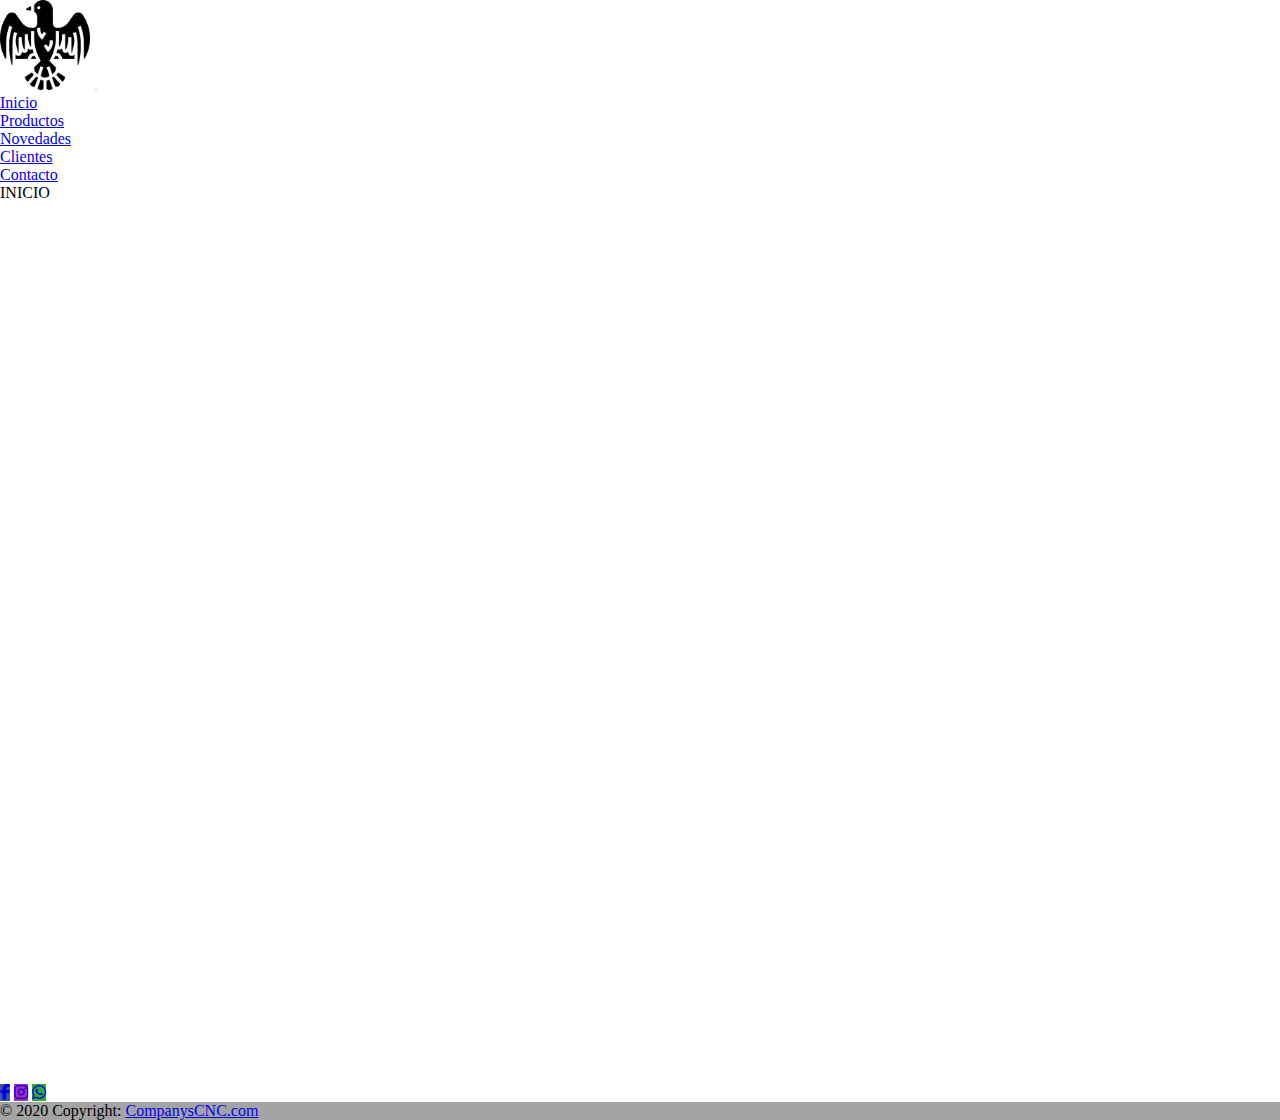
==== index.html @ 7117c38e "Primera version" ====
<!DOCTYPE html>
<html lang="es">
<head>
    <meta charset="UTF-8">
    <meta name="viewport" content="width=device-width, initial-scale=1.0">
    <!-- BS INICIA -->
    <link href="https://cdn.jsdelivr.net/npm/bootstrap@5.1.3/dist/css/bootstrap.min.css" rel="stylesheet" integrity="sha384-1BmE4kWBq78iYhFldvKuhfTAU6auU8tT94WrHftjDbrCEXSU1oBoqyl2QvZ6jIW3" crossorigin="anonymous">
    <!-- BS FIN -->
    <link rel="stylesheet" href="estilos.css">
    <link rel="stylesheet" href="https://cdnjs.cloudflare.com/ajax/libs/font-awesome/6.4.0/css/all.min.css">
    <title>Inicio</title>
</head>
<body>
    <header>
        <nav class="navbar navbar-expand-sm bg-dark navbar-dark">
            <div class="container-fluid">
                <a class="navbar-brand" href="#"><img src="Multimedia/aguila.png" alt="Logo"></a>
                <button class="navbar-toggler" type="button" data-bs-toggle="collapse" data-bs-target="#collapsibleNavbar">
                <span class="navbar-toggler-icon"></span>
                </button>
                <div class="collapse navbar-collapse" id="collapsibleNavbar">
                <ul class="navbar-nav">
                    <li class="nav-item">
                        <a class="nav-link" href="index.html">Inicio</a>
                    </li>
                    <li class="nav-item">
                        <a class="nav-link" href="productos.html">Productos</a>
                    </li>
                    <li class="nav-item">
                        <a class="nav-link" href="novedades.html">Novedades</a>
                    </li>
                    <li class="nav-item">
                        <a class="nav-link" href="clientes.html">Clientes</a>
                    </li>
                    <li class="nav-item">
                        <a class="nav-link" href="contactos.html">Contacto</a>
                    </li>
                </ul>
                </div>
            </div>
            </nav>
    </header>
    <main>
        <section>
            <P>INICIO</P>
        </section>


    </main>

    <!-- ---------FOOTER --------------->
    <footer class="bg-light text-center text-white">
        <!-- Grid container -->
        <div class="container p-4 pb-0">
            <!-- Section: Social media -->
            <section class="mb-4">
            <!-- Facebook -->
            <a
                class="btn text-white btn-floating m-1"
                style="background-color: #3b5998;"
                href="#!"
                role="button"
                ><i class="fab fa-facebook-f"></i
            ></a>

            
      
            <!-- Instagram -->
            <a
                class="btn text-white btn-floating m-1"
                style="background-color: #ac2bac;"
                href="#!"
                role="button"
                ><i class="fab fa-instagram"></i
            ></a>
            <a
            class="btn text-white btn-floating m-1"
            style="background-color: #2bac2b;"
            href="#!"
            role="button"
            ><i class="fab fa-whatsapp"></i
        ></a>

          </section>
          <!-- Section: Social media -->
        </div>
        <!-- Grid container -->
      
        <!-- Copyright -->
        <div class="text-center p-3" style="background-color: rgba(0, 0, 0, 0.356);">
            © 2020 Copyright:
            <a class="text-white" href="index.html">CompanysCNC.com</a>
        </div>
        <!-- Copyright -->
        </footer>








    <script src="https://cdn.jsdelivr.net/npm/bootstrap@5.1.3/dist/js/bootstrap.bundle.min.js" integrity="sha384-ka7Sk0Gln4gmtz2MlQnikT1wXgYsOg+OMhuP+IlRH9sENBO0LRn5q+8nbTov4+1p" crossorigin="anonymous"></script>
</body>
</html>
---- estilos.css ----
*{
    padding: 0;
    margin: 0;
}



/* ------HEADER------- */

.navbar-brand img{
    height: 90px;
}

/* -------------MAIN---------- */
main{
    height: 900px;
    width: 100%;
}

/* --------FOOTER-------- */



.caja{
    height: 400px;
    width: 400px;
    background-image: linear-gradient(to right bottom, #000000, #291e24, #4a3748, #665473, #7b75a3, #7c8cc2, #76a5de, #69bff8, #52cffe, #41dfff, #46eefa, #5ffbf1);
    /* transform: translate(300px, 100px); */
    /* transform: rotate(30deg); */
    transition: 0,7s;
}

.caja:hover{
    transform: rotatex(360deg);
    transition: 4s;
}
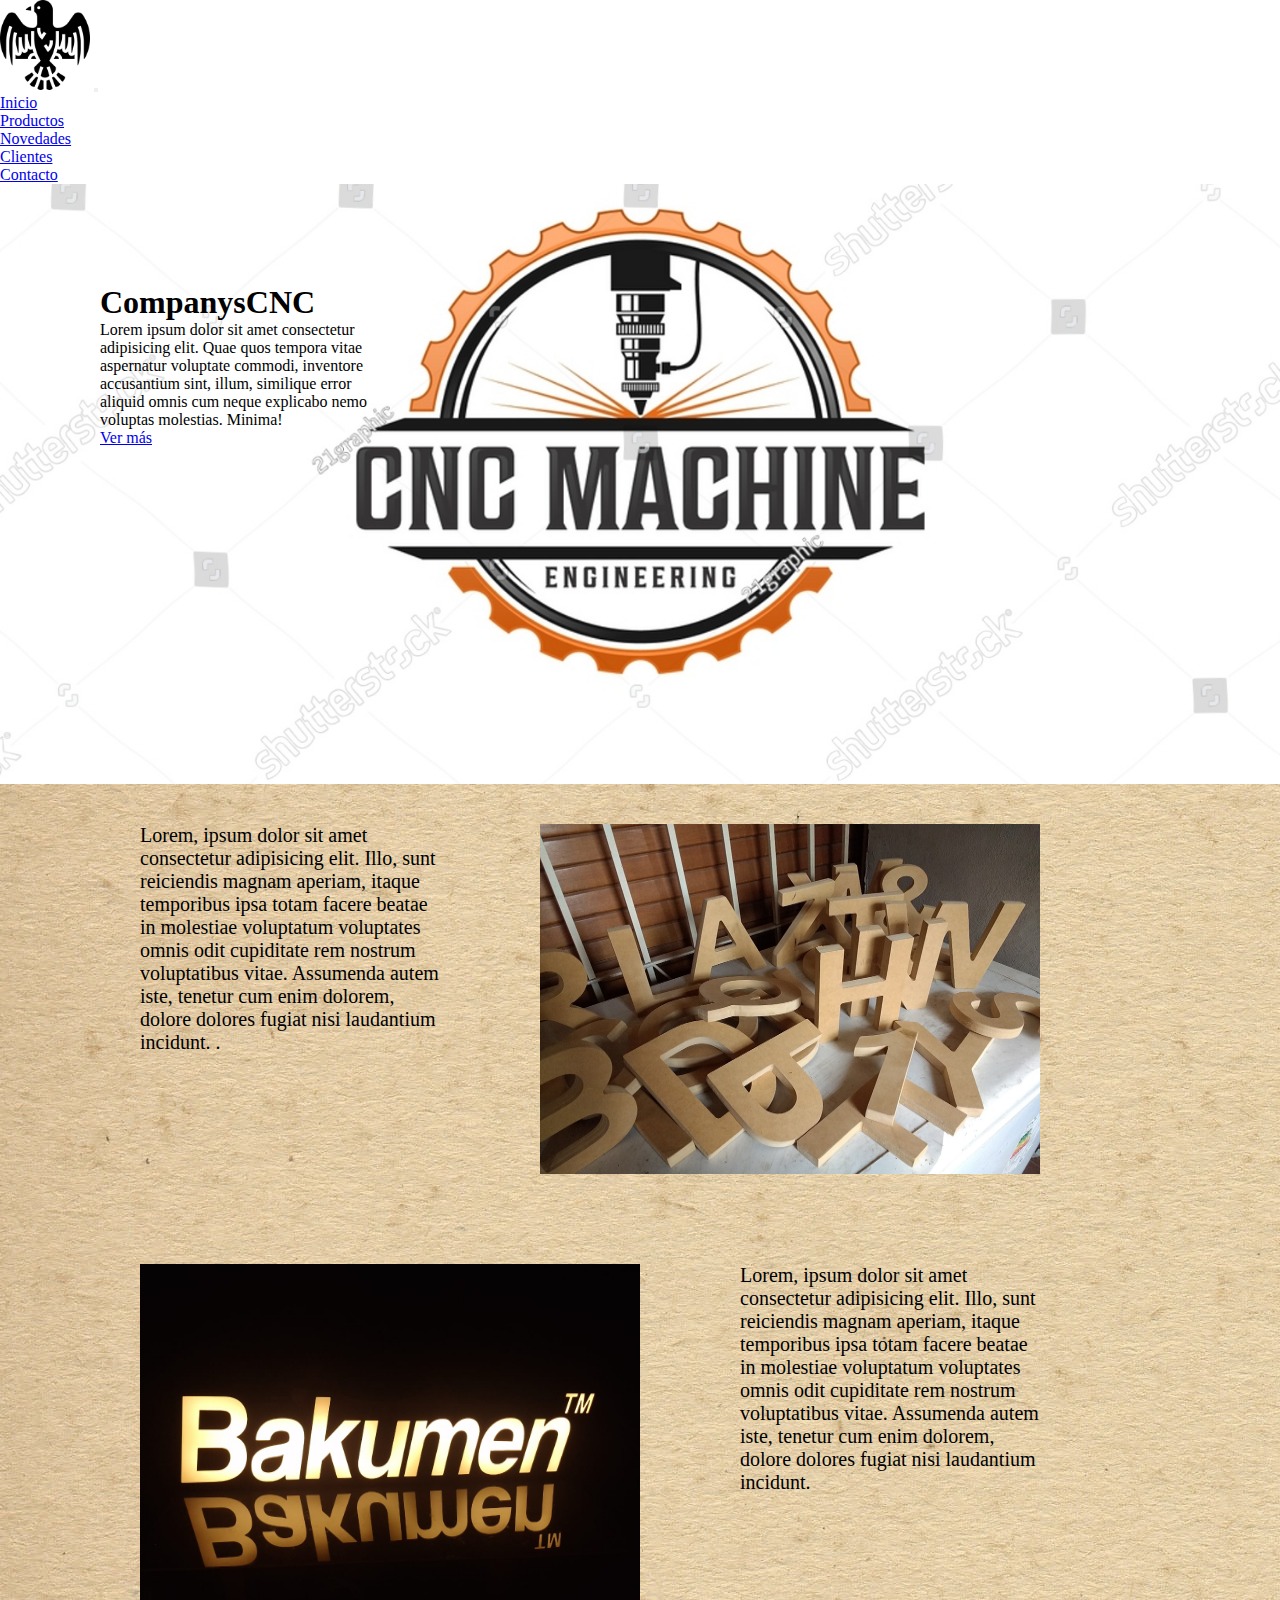
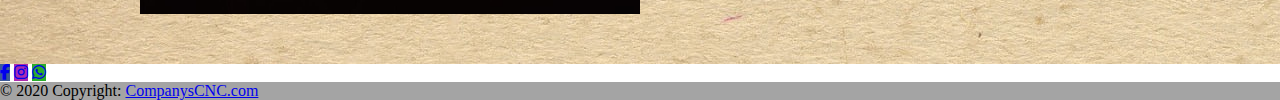
==== commit b0acc260: "Contenido de las páginas" ====
--- a/index.html
+++ b/index.html
@@ -41,19 +41,34 @@
             </nav>
     </header>
     <main>
-        <section>
-            <P>INICIO</P>
-        </section>
 
-
+        <div class="jumbotron">
+            <h1>CompanysCNC</h1>
+            <p>Lorem ipsum dolor sit amet consectetur adipisicing elit. Quae quos tempora vitae aspernatur voluptate commodi, inventore accusantium sint, illum, similique error aliquid omnis cum neque explicabo nemo voluptas molestias. Minima!</p>
+            <a href="productos.html" class="btn btn-warning">Ver más</a>
+        </div>
+        <div class="letras">
+            <p>
+            Lorem, ipsum dolor sit amet consectetur adipisicing elit. Illo, sunt reiciendis magnam aperiam, itaque temporibus ipsa totam facere beatae in molestiae voluptatum voluptates omnis odit cupiditate rem nostrum voluptatibus vitae.
+            Assumenda autem iste, tenetur cum enim dolorem, dolore dolores fugiat nisi laudantium incidunt. .
+            </p>
+            <img src="../Multimedia/letras-corporeas.jpg" alt="Letras corporeas">
+        </div>
+        <div class="letras">
+            <img src="../Multimedia/WhatsApp Image 2023-07-31 at 04.45.30.jpeg" alt="Letras corporeas">
+            <p>
+            Lorem, ipsum dolor sit amet consectetur adipisicing elit. Illo, sunt reiciendis magnam aperiam, itaque temporibus ipsa totam facere beatae in molestiae voluptatum voluptates omnis odit cupiditate rem nostrum voluptatibus vitae.
+            Assumenda autem iste, tenetur cum enim dolorem, dolore dolores fugiat nisi laudantium incidunt. 
+            </p>
+    
     </main>
 
     <!-- ---------FOOTER --------------->
     <footer class="bg-light text-center text-white">
         <!-- Grid container -->
-        <div class="container p-4 pb-0">
+        <div class="p-4 pb-0 bg-dark">
             <!-- Section: Social media -->
-            <section class="mb-4">
+            <section class="pb-4 bg-dark redes">
             <!-- Facebook -->
             <a
                 class="btn text-white btn-floating m-1"
@@ -62,9 +77,6 @@
                 role="button"
                 ><i class="fab fa-facebook-f"></i
             ></a>
-
-            
-      
             <!-- Instagram -->
             <a
                 class="btn text-white btn-floating m-1"
@@ -80,19 +92,17 @@
             role="button"
             ><i class="fab fa-whatsapp"></i
         ></a>
-
-          </section>
-          <!-- Section: Social media -->
+            </section>
+            <!-- Section: Social media -->
         </div>
         <!-- Grid container -->
-      
         <!-- Copyright -->
         <div class="text-center p-3" style="background-color: rgba(0, 0, 0, 0.356);">
             © 2020 Copyright:
             <a class="text-white" href="index.html">CompanysCNC.com</a>
         </div>
         <!-- Copyright -->
-        </footer>
+    </footer>
 
 
 
--- a/estilos.css
+++ b/estilos.css
@@ -12,25 +12,251 @@
 }
 
 /* -------------MAIN---------- */
+
 main{
-    height: 900px;
+    height: 100%;
+    background-image: url(Multimedia/fondo.jpg);
+}
+
+
+
+/* --------FOOTER-------- */
+
+.redes{
+    margin-bottom: 0;
+}
+
+/* footer .container{
+    background-color: rgb(202, 193, 70) ;
+    margin-right: 0;
+    margin-left: 0;
+} */
+
+
+/* --------SECCION INICIO-------- */
+.jumbotron{
+    background-image: url(Multimedia/cncbanner.jpg);
+    background-size: cover;
+    background-position: center;
+    background-repeat: no-repeat;
+    height: 500px;
+    padding-left: 100px;
+    padding-top: 100px;
+}
+.jumbotron p{
+    padding-right: 75%;
+}
+.letras{
+    display: flex;
+    justify-content: center;
+    margin-left: 100px;
+    margin-right: 100px;
+    margin-top: 40px;
+}
+
+.letras img{
+    width: 500px;
+    height: 350px; 
+    margin-right: 100px;
+}
+
+.letras p {
+    font-size: 20px;
+    margin-right: 100px;
+    width: 300px;
+    height: 400px;
+}
+
+/* --------SECCION PRODUCTOS-------- */
+.galeria1{
+    /* height: 600px; */
+    display: grid;
+    grid-template-columns: repeat(4, 1fr);
+    grid-template-rows: repeat(4, 200px);
+    padding-top: 100px;
+    padding-bottom: 100px;
+}
+.item {
+    border: 2px solid black;
+    background-size: cover;
+    background-position: center;
+}
+
+.item1{
+    background-image: url(Multimedia/villaelectricidad.jpg);
+    background-position-y: top;
+    /* grid-column: 1/2;
+    grid-row: 1/3; */
+}
+.item2{
+    background-image: url(Multimedia/farmalab\ \(1\).jpg);
+    /* grid-column: 2/3;
+    grid-row: 1/2; */
+}
+.item3{
+    background-image: url(Multimedia/mpima.jpg);
+    /* grid-column: 3/5;
+    grid-row: 1/2; */
+}
+.item4{
+    background-image: url(Multimedia/terminal.jpg);
+    background-position: top;
+    /* grid-column: 2/3;
+    grid-row: 2/4; */
+}
+.item5{
+    background-image: url(Multimedia/verdurasycarnes.jpg);
+    background-position: top;
+    /* grid-column:3/4;
+    grid-row: 2/3; */
+}
+.item6{
+    background-image: url(Multimedia/cuatrovientos\ \(1\).jpg);
+    /* grid-column: 4/5;
+    grid-row: 2/3; */
+}
+.item7{
+    background-image: url(Multimedia/anita.jpg);
+    /* grid-column: 1/2;
+    grid-row: 3/4; */
+}
+.item8{
+    background-image: url(Multimedia/valen\ \(1\).jpg);
+    /* grid-column: 3/5;
+    grid-row: 3/4; */
+}
+
+@media only screen and (min-width:480px){
+    .galeria1{
+        grid-template-columns: repeat(2, 1fr);
+        grid-template-rows: repeat(4,200px);
+    }
+}
+
+@media only screen and (min-width:768px) {
+    .galeria1{
+        grid-template-columns: repeat(3, 1fr);
+    }
+    .item1{
+        grid-column: 1/3;
+        grid-row: 1/2;
+    }
+    .item2{
+        grid-column: 3/4;
+        grid-row: 1/2;
+    }
+    .item3{
+        grid-column: 1/2;
+        grid-row: 2/3;
+    }
+    .item4{
+        grid-column: 2/4;
+        grid-row: 2/3;
+    }
+    .item5{
+        grid-column: 1/3;
+        grid-row: 3/4;
+    }
+    .item6{
+        grid-column: 3/4;
+        grid-row: 3/4;
+    }
+    .item7{
+        grid-column: 1/2;
+        grid-row: 4/5;
+    }
+    .item8{
+        grid-column: 2/4;
+        grid-row: 4/5;
+    }
+}
+
+@media only screen and (min-width:1025px){
+    .galeria1{
+        padding-left:  200px;
+        padding-right: 200px;
+    }
+}
+
+/* --------SECCION NOVEDADES-------- */
+.carrusel{
+    padding: 0 10%;
+    display: flex;
+    align-items: center;
+    justify-content: center;
+    margin-right: 0;
+    height: 1400px;
+}
+.carrusel img{
+    border-radius: 1%;
     width: 100%;
-}
-
-/* --------FOOTER-------- */
-
-
-
-.caja{
-    height: 400px;
-    width: 400px;
-    background-image: linear-gradient(to right bottom, #000000, #291e24, #4a3748, #665473, #7b75a3, #7c8cc2, #76a5de, #69bff8, #52cffe, #41dfff, #46eefa, #5ffbf1);
-    /* transform: translate(300px, 100px); */
-    /* transform: rotate(30deg); */
-    transition: 0,7s;
-}
-
-.caja:hover{
-    transform: rotatex(360deg);
-    transition: 4s;
-}
+    height: 100%;
+}
+
+#carouselExampleFade{
+    margin-right: 0;
+    width: 50%;
+    height: 50%;
+}
+/* --------SECCION CLIENTES-------- */
+.clientes{
+    font-family: 'Noto Serif', serif;
+    margin-left: 300px;
+    padding-top: 50px;
+    font-size: 45px;
+
+}
+
+.contenedorClientes{
+    display: flex;
+    flex-wrap: wrap;
+    justify-content: center;
+    padding-bottom: 400px;
+}
+.cliente{
+    padding: 50px;
+}
+.comentario {
+    position: relative;
+    height: 200px;
+    width: 200px;
+    margin-left: 100px;
+}
+
+.comentario img{
+    height: 250px;
+}
+
+.rostro img{
+    height: 300px;
+    border-radius: 80%;
+}
+
+.comentario p {
+    position: absolute;
+    top: 40%;
+    display: flex;
+    justify-content: center;
+    text-align: center;
+    padding-left: 50px;
+    color: rgb(190, 13, 13);
+    font-weight: 700;
+}
+/* --------SECCION CONTACTO-------- */
+
+.labels{
+    padding: 100px 70% 100px 100px;
+}
+.cajaComentario{
+    padding-top: 20px;
+}
+.botonesContacto{
+    padding-top: 40px;
+}
+.mapa{
+    padding: 100px 70% 100px 100px;
+}
+
+.mapa iframe{
+    height: 300px;
+}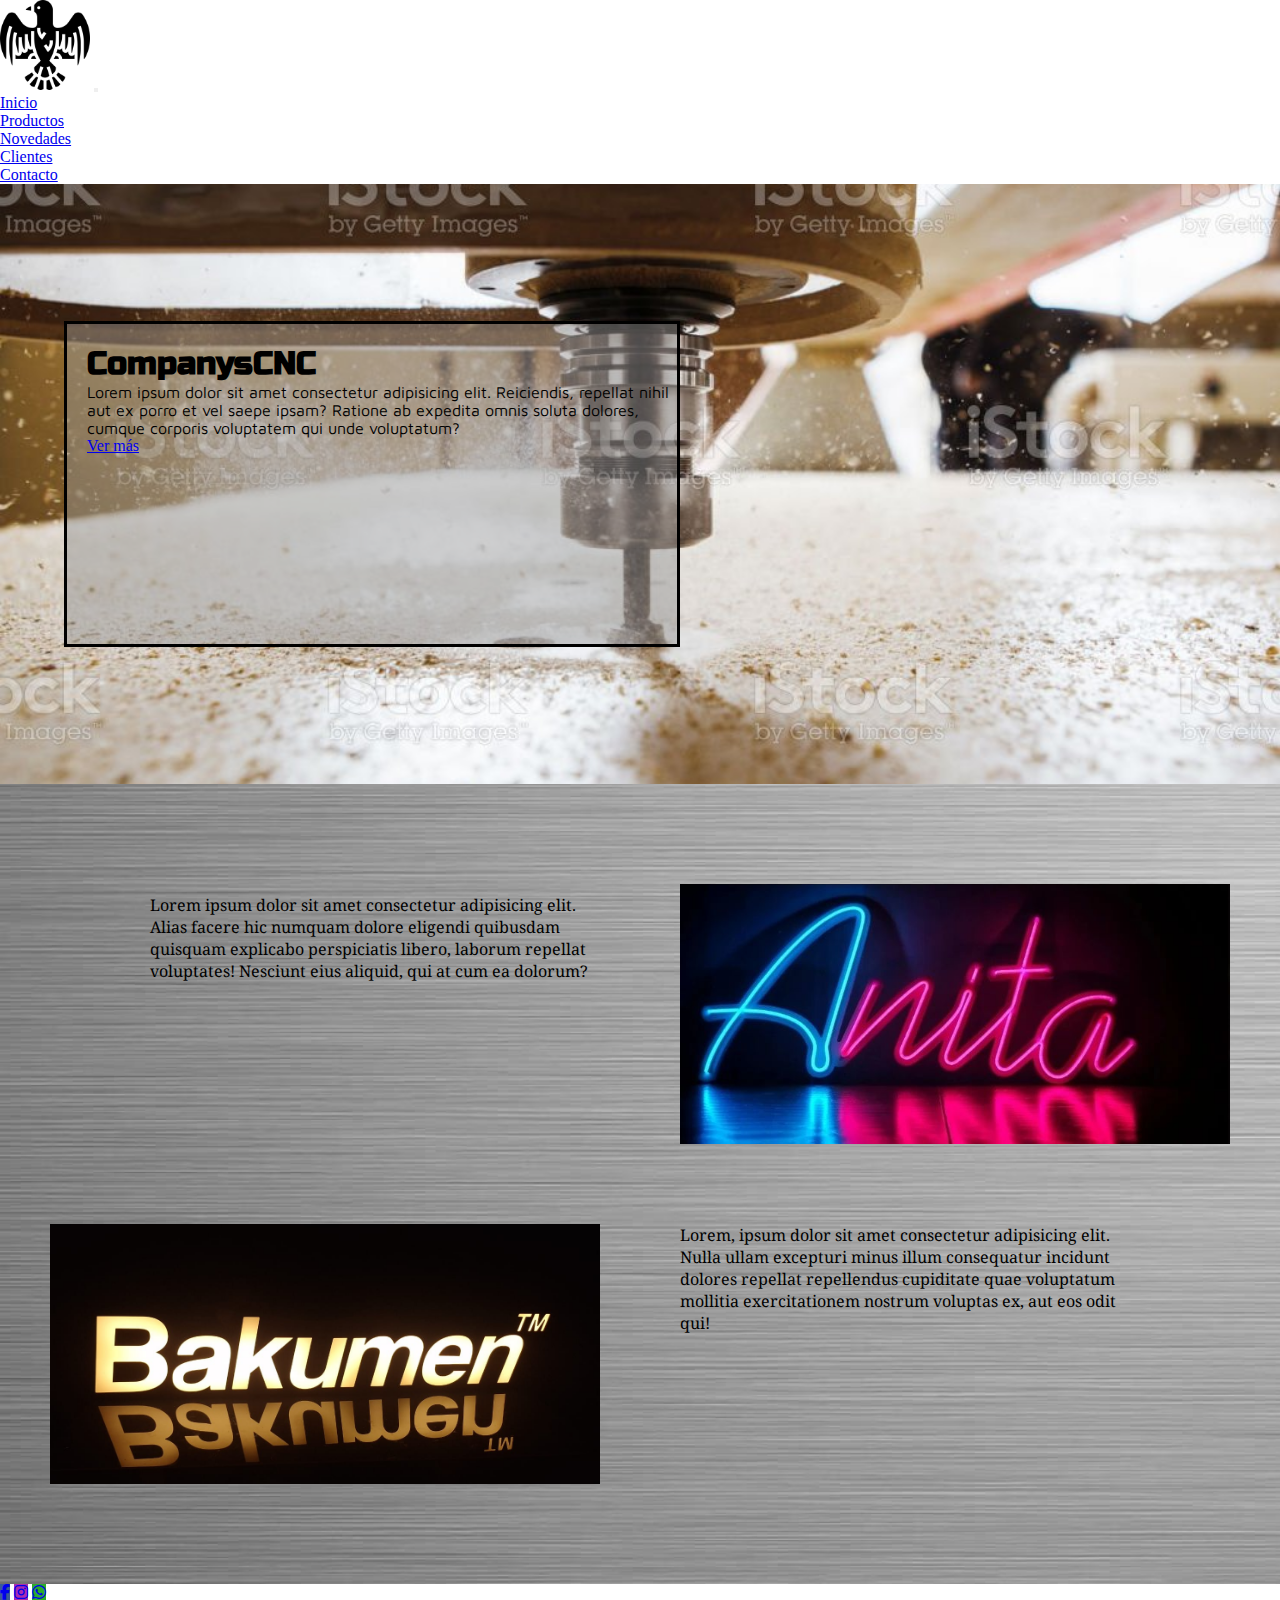
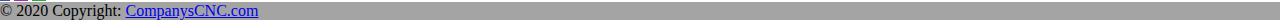
==== commit 4adc6a6d: "Trabajo final" ====
--- a/index.html
+++ b/index.html
@@ -42,12 +42,20 @@
     </header>
     <main>
 
-        <div class="jumbotron">
-            <h1>CompanysCNC</h1>
-            <p>Lorem ipsum dolor sit amet consectetur adipisicing elit. Quae quos tempora vitae aspernatur voluptate commodi, inventore accusantium sint, illum, similique error aliquid omnis cum neque explicabo nemo voluptas molestias. Minima!</p>
-            <a href="productos.html" class="btn btn-warning">Ver más</a>
-        </div>
-        <div class="letras">
+
+        <section class="banner">
+            <div class="bannerContenido">
+                <h1>CompanysCNC</h1>
+                <p>Lorem ipsum dolor sit amet consectetur adipisicing elit. Reiciendis, repellat nihil aut ex porro et vel saepe ipsam? Ratione ab expedita omnis soluta dolores, cumque corporis voluptatem qui unde voluptatum?</p>
+                <a href="productos.html" class="btn btn-warning">Ver más</a>
+            </div>
+        </section>
+        <div class="galeria2">
+            <div class="cartel cartel1"><p>Lorem ipsum dolor sit amet consectetur adipisicing elit. Alias facere hic numquam dolore eligendi quibusdam quisquam explicabo perspiciatis libero, laborum repellat voluptates! Nesciunt eius aliquid, qui at cum ea dolorum?</p></div>
+            <div class="cartel cartel2"></div>
+            <div class="cartel cartel3"></div>
+            <div class="cartel cartel4"><p>Lorem, ipsum dolor sit amet consectetur adipisicing elit. Nulla ullam excepturi minus illum consequatur incidunt dolores repellat repellendus cupiditate quae voluptatum mollitia exercitationem nostrum voluptas ex, aut eos odit qui!</p></div>
+        <!-- <div class="letras">
             <p>
             Lorem, ipsum dolor sit amet consectetur adipisicing elit. Illo, sunt reiciendis magnam aperiam, itaque temporibus ipsa totam facere beatae in molestiae voluptatum voluptates omnis odit cupiditate rem nostrum voluptatibus vitae.
             Assumenda autem iste, tenetur cum enim dolorem, dolore dolores fugiat nisi laudantium incidunt. .
@@ -59,7 +67,7 @@
             <p>
             Lorem, ipsum dolor sit amet consectetur adipisicing elit. Illo, sunt reiciendis magnam aperiam, itaque temporibus ipsa totam facere beatae in molestiae voluptatum voluptates omnis odit cupiditate rem nostrum voluptatibus vitae.
             Assumenda autem iste, tenetur cum enim dolorem, dolore dolores fugiat nisi laudantium incidunt. 
-            </p>
+            </p> -->
     
     </main>
 
@@ -73,7 +81,8 @@
             <a
                 class="btn text-white btn-floating m-1"
                 style="background-color: #3b5998;"
-                href="#!"
+                href="https://www.facebook.com/"
+                target="_blank"
                 role="button"
                 ><i class="fab fa-facebook-f"></i
             ></a>
@@ -81,14 +90,16 @@
             <a
                 class="btn text-white btn-floating m-1"
                 style="background-color: #ac2bac;"
-                href="#!"
+                href="https://www.instagram.com/companys.cnc/"
+                target="_blank"
                 role="button"
                 ><i class="fab fa-instagram"></i
             ></a>
             <a
             class="btn text-white btn-floating m-1"
             style="background-color: #2bac2b;"
-            href="#!"
+            href="https://web.whatsapp.com/"
+            target="_blank"
             role="button"
             ><i class="fab fa-whatsapp"></i
         ></a>
--- a/estilos.css
+++ b/estilos.css
@@ -1,10 +1,16 @@
+@import url('https://fonts.googleapis.com/css2?family=Bebas+Neue&family=Bitter:wght@300&family=Maven+Pro&family=Noto+Serif:wght@300&family=Oswald:wght@200&family=Russo+One&display=swap');
+
+/* font-family: 'Bebas Neue', sans-serif;
+font-family: 'Bitter', serif;
+font-family: 'Maven Pro', sans-serif;
+font-family: 'Noto Serif', serif;
+font-family: 'Oswald', sans-serif;
+font-family: 'Russo One', sans-serif; TITULOS */
 *{
     padding: 0;
     margin: 0;
 }
 
-
-
 /* ------HEADER------- */
 
 .navbar-brand img{
@@ -15,8 +21,11 @@
 
 main{
     height: 100%;
-    background-image: url(Multimedia/fondo.jpg);
-}
+    width: 100%;
+    background-image: url(Multimedia/fondogris.jpg);
+    background-size: cover;
+}
+
 
 
 
@@ -26,55 +35,124 @@
     margin-bottom: 0;
 }
 
-/* footer .container{
-    background-color: rgb(202, 193, 70) ;
-    margin-right: 0;
-    margin-left: 0;
-} */
-
 
 /* --------SECCION INICIO-------- */
-.jumbotron{
-    background-image: url(Multimedia/cncbanner.jpg);
+
+.banner{
+    height: 600px;
+    background-image: url(Multimedia/Bannercnc.jpg);
+    background-position: center;
     background-size: cover;
-    background-position: center;
-    background-repeat: no-repeat;
-    height: 500px;
-    padding-left: 100px;
-    padding-top: 100px;
-}
-.jumbotron p{
-    padding-right: 75%;
-}
-.letras{
     display: flex;
     justify-content: center;
-    margin-left: 100px;
-    margin-right: 100px;
-    margin-top: 40px;
-}
-
-.letras img{
-    width: 500px;
-    height: 350px; 
-    margin-right: 100px;
-}
-
-.letras p {
-    font-size: 20px;
-    margin-right: 100px;
-    width: 300px;
-    height: 400px;
+    align-items: center;
+}
+.bannerContenido{
+    height: 50%;
+    background-color: rgba(151, 151, 151, 0.459);
+    margin-left: 5%;
+    margin-right: 5%;
+    border: solid black;
+    padding: 20px 0 0 20px;
+}
+.banner h1{
+    font-family: 'Russo One', sans-serif;
+}
+.banner p{
+    font-family: 'Maven Pro', sans-serif;
+    font-weight: 400;
+}
+.galeria2{
+    /* padding: 100px 200px 100px 200px; */
+    display: grid;
+    grid-template-columns: repeat(2,1fr);
+    grid-template-rows: repeat(2,300px);
+
+    padding: 100px 300px 100px 300px;
+    /* padding-bottom: 100px; */
+}
+.cartel{
+/* border: 2px solid black; */
+background-size: cover;
+background-position: center;
+}
+.cartel1 p{
+    padding: 10px 30px 10px 100px;
+    font-family: 'Noto Serif', serif;
+}
+.cartel2{
+    background-image: url(Multimedia/anita.jpg);
+    margin: 0px 0px 40px 40px;
+    
+}
+.cartel3{
+    background-image: url(Multimedia/WhatsApp\ Image\ 2023-07-31\ at\ 04.45.30.jpeg);
+    margin: 40px 40px 0px 0px;
+}
+.cartel4 p{
+    padding: 40px 100px 0px 40px;
+    font-family: 'Noto Serif', serif;
+}
+@media only screen and (max-width:1450px){
+    .galeria2{
+        padding: 100px 50px;
+    }
+}
+@media only screen and (max-width:1240px){
+    .galeria2{
+        padding: 100px;
+    }
+}
+@media only screen and (max-width:1050px){
+    .galeria2{
+        height: 1500px;
+        padding: 100px 50px;
+        grid-template-columns: repeat(1,500px);
+        grid-template-rows: repeat(4,300px);
+        justify-content: center;
+    }
+    .cartel1{
+        grid-column: 1;
+        grid-row: 2;
+        margin: 0;
+        padding: 40px 30px;
+    }
+    .cartel1 p{
+        padding: 0
+    }
+    .cartel2{
+        grid-column: 1;
+        grid-row: 1;
+        margin: 0;
+    }
+    .cartel3{
+        grid-column: 1;
+        grid-row: 3;
+        margin: 0;
+    }
+    .cartel4{
+        grid-column: 1;
+        grid-row: 4;
+        padding: 40px 30px;
+    }
+    .cartel4 p{
+        padding: 0;
+    }
 }
 
 /* --------SECCION PRODUCTOS-------- */
+
 .galeria1{
-    /* height: 600px; */
+    /* height: 2000px; */
     display: grid;
     grid-template-columns: repeat(4, 1fr);
     grid-template-rows: repeat(4, 200px);
     padding-top: 100px;
-    padding-bottom: 100px;
+    padding-bottom: 100px
+}
+.trabajos{
+    font-family: 'Russo One', sans-serif;
+    padding: 60px 0 0 100px;
 }
 .item {
     border: 2px solid black;
@@ -111,7 +189,7 @@
     grid-row: 2/3; */
 }
 .item6{
-    background-image: url(Multimedia/cuatrovientos\ \(1\).jpg);
+    background-image: url(Multimedia/cuatrovientos.jpg);
     /* grid-column: 4/5;
     grid-row: 2/3; */
 }
@@ -126,16 +204,31 @@
     grid-row: 3/4; */
 }
 
+@media only screen and (min-width:10px){
+    .galeria1{
+        grid-template-columns: repeat(1, 1fr);
+        grid-template-rows: repeat(8,200px);
+        padding-left: 10px;
+        padding-right: 10px;
+    }
+
+}
 @media only screen and (min-width:480px){
     .galeria1{
         grid-template-columns: repeat(2, 1fr);
         grid-template-rows: repeat(4,200px);
+        padding-left: 10px;
+        padding-right: 10px;
     }
 }
 
 @media only screen and (min-width:768px) {
+
     .galeria1{
         grid-template-columns: repeat(3, 1fr);
+        padding-left: 10%;
+        padding-right: 10%;
+        height: 1200px;
     }
     .item1{
         grid-column: 1/3;
@@ -169,20 +262,75 @@
         grid-column: 2/4;
         grid-row: 4/5;
     }
+    .bannerContenido{
+        margin-right: 300px;
+    }
 }
 
 @media only screen and (min-width:1025px){
     .galeria1{
-        padding-left:  200px;
-        padding-right: 200px;
+        grid-template-columns: repeat(4, 1fr);
+        grid-template-rows: repeat(4, 200px);
+        padding-left:  10%;
+        padding-right: 10%;
+    }
+    .item1{
+    
+        background-position-y: top;
+        grid-column: 1/2;
+        grid-row: 1/3;
+    }
+    .item2{
+    
+        grid-column: 2/3;
+        grid-row: 1/2;
+    }
+    .item3{
+    
+        grid-column: 3/5;
+        grid-row: 1/2;
+    }
+    .item4{
+    
+        background-position: top;
+        grid-column: 2/3;
+        grid-row: 2/4;
+    }
+    .item5{
+    
+        background-position: top;
+        grid-column:3/4;
+        grid-row: 2/3;
+    }
+    .item6{
+    
+        grid-column: 4/5;
+        grid-row: 2/3;
+    }
+    .item7{
+    
+        grid-column: 1/2;
+        grid-row: 3/4;
+    }
+    .item8{
+        
+        grid-column: 3/5;
+        grid-row: 3/4;
+    }
+    .bannerContenido{
+        margin-right: 600px;
     }
 }
 
 /* --------SECCION NOVEDADES-------- */
+.productosNuevos{
+    font-family: 'Russo One', sans-serif;
+    padding: 60px 0 50px 100px;
+}
 .carrusel{
     padding: 0 10%;
     display: flex;
-    align-items: center;
+    /* align-items: center; */
     justify-content: center;
     margin-right: 0;
     height: 1400px;
@@ -199,6 +347,10 @@
     height: 50%;
 }
 /* --------SECCION CLIENTES-------- */
+.nuestrosClientes{
+    font-family: 'Russo One', sans-serif;
+    padding: 60px 0 50px 100px;
+}
 .clientes{
     font-family: 'Noto Serif', serif;
     margin-left: 300px;
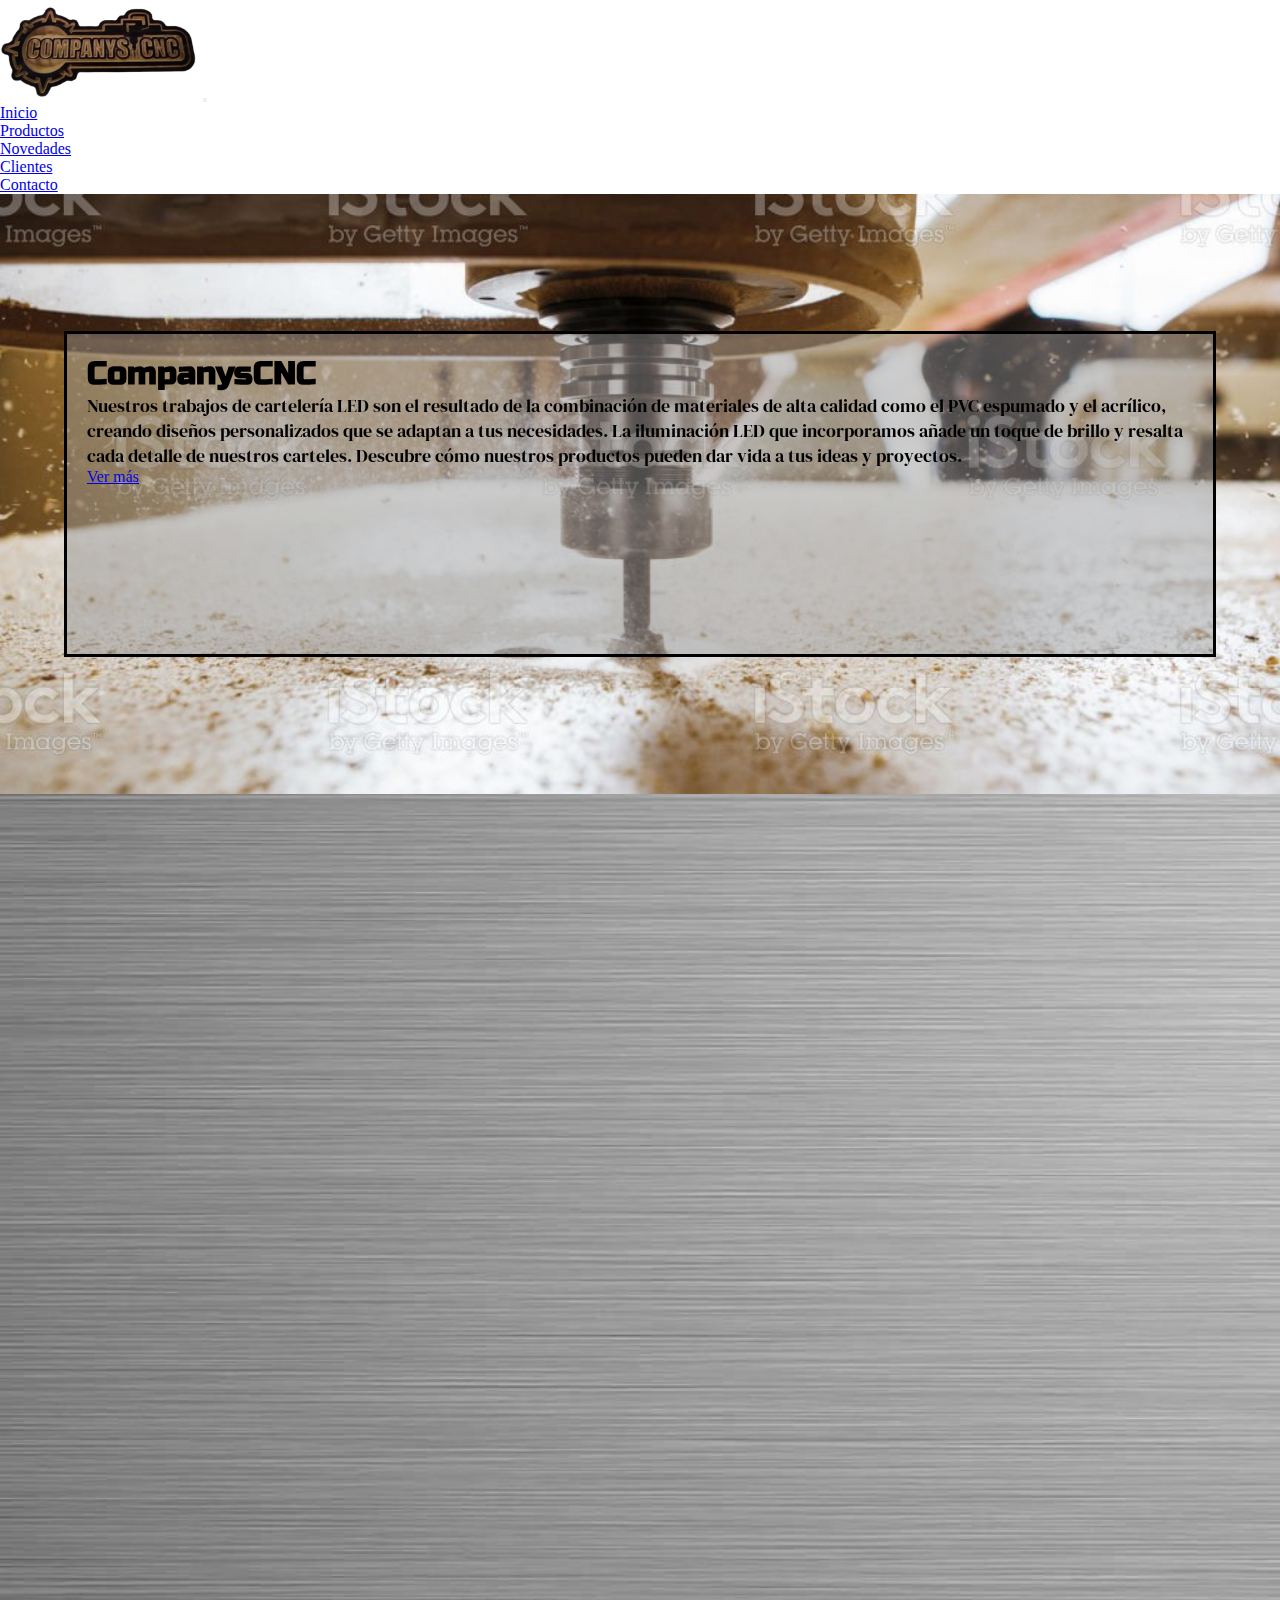
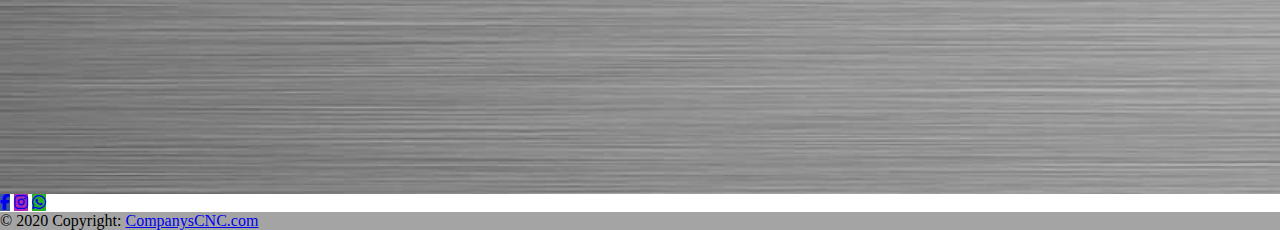
==== commit 2c6f966f: "Correccion" ====
--- a/index.html
+++ b/index.html
@@ -3,18 +3,23 @@
 <head>
     <meta charset="UTF-8">
     <meta name="viewport" content="width=device-width, initial-scale=1.0">
+    <meta name="description" content="Descubre cartelería LED de calidad superior con diseños personalizados. Utilizamos materiales de PVC espumado y acrílico, cortados con precisión CNC e iluminados con LED para crear soluciones visuales impactantes y únicas para tu negocio o proyecto.">
+    <meta name="keywords" content="cartelería LED, cortes CNC, PVC espumado, acrílico, iluminación LED, diseño personalizado, calidad duradera, impacto visual, precisión CNC, versatilidad, eficiencia energética, instalación sencilla, estilo moderno, creatividad, innovación">
     <!-- BS INICIA -->
     <link href="https://cdn.jsdelivr.net/npm/bootstrap@5.1.3/dist/css/bootstrap.min.css" rel="stylesheet" integrity="sha384-1BmE4kWBq78iYhFldvKuhfTAU6auU8tT94WrHftjDbrCEXSU1oBoqyl2QvZ6jIW3" crossorigin="anonymous">
     <!-- BS FIN -->
-    <link rel="stylesheet" href="estilos.css">
+    <link rel="stylesheet" href="Css/estilos.css">
+
     <link rel="stylesheet" href="https://cdnjs.cloudflare.com/ajax/libs/font-awesome/6.4.0/css/all.min.css">
-    <title>Inicio</title>
+    <!-- ANIMACION AOS -->
+    <link href="https://unpkg.com/aos@2.3.1/dist/aos.css" rel="stylesheet">
+    <title>Cartelería LED Personalizada | Tu Solución de Iluminación Creativa</title>
 </head>
 <body>
     <header>
         <nav class="navbar navbar-expand-sm bg-dark navbar-dark">
             <div class="container-fluid">
-                <a class="navbar-brand" href="#"><img src="Multimedia/aguila.png" alt="Logo"></a>
+                <a class="navbar-brand" href="index.html"><img src="/Multimedia/logo.png" alt="Logo"></a>
                 <button class="navbar-toggler" type="button" data-bs-toggle="collapse" data-bs-target="#collapsibleNavbar">
                 <span class="navbar-toggler-icon"></span>
                 </button>
@@ -24,16 +29,16 @@
                         <a class="nav-link" href="index.html">Inicio</a>
                     </li>
                     <li class="nav-item">
-                        <a class="nav-link" href="productos.html">Productos</a>
+                        <a class="nav-link" href="pages/productos.html">Productos</a>
                     </li>
                     <li class="nav-item">
-                        <a class="nav-link" href="novedades.html">Novedades</a>
+                        <a class="nav-link" href="pages/novedades.html">Novedades</a>
                     </li>
                     <li class="nav-item">
-                        <a class="nav-link" href="clientes.html">Clientes</a>
+                        <a class="nav-link" href="pages/clientes.html">Clientes</a>
                     </li>
                     <li class="nav-item">
-                        <a class="nav-link" href="contactos.html">Contacto</a>
+                        <a class="nav-link" href="pages/contactos.html">Contacto</a>
                     </li>
                 </ul>
                 </div>
@@ -42,32 +47,35 @@
     </header>
     <main>
 
-
+<!-- -----------BANNER ------------------->
         <section class="banner">
-            <div class="bannerContenido">
+            <div class="bannerContenido" data-aos="zoom-in" data-aos-duration="3000">
                 <h1>CompanysCNC</h1>
-                <p>Lorem ipsum dolor sit amet consectetur adipisicing elit. Reiciendis, repellat nihil aut ex porro et vel saepe ipsam? Ratione ab expedita omnis soluta dolores, cumque corporis voluptatem qui unde voluptatum?</p>
-                <a href="productos.html" class="btn btn-warning">Ver más</a>
+                <p>Nuestros trabajos de cartelería LED son el resultado de la combinación de materiales de alta calidad como el PVC espumado y el acrílico, creando diseños personalizados que se adaptan a tus necesidades. La iluminación LED que incorporamos añade un toque de brillo y resalta cada detalle de nuestros carteles. Descubre cómo nuestros productos pueden dar vida a tus ideas y proyectos.</p>
+                <a href="pages/productos.html" class="btn btn-warning">Ver más</a>
             </div>
         </section>
         <div class="galeria2">
-            <div class="cartel cartel1"><p>Lorem ipsum dolor sit amet consectetur adipisicing elit. Alias facere hic numquam dolore eligendi quibusdam quisquam explicabo perspiciatis libero, laborum repellat voluptates! Nesciunt eius aliquid, qui at cum ea dolorum?</p></div>
-            <div class="cartel cartel2"></div>
-            <div class="cartel cartel3"></div>
-            <div class="cartel cartel4"><p>Lorem, ipsum dolor sit amet consectetur adipisicing elit. Nulla ullam excepturi minus illum consequatur incidunt dolores repellat repellendus cupiditate quae voluptatum mollitia exercitationem nostrum voluptas ex, aut eos odit qui!</p></div>
-        <!-- <div class="letras">
-            <p>
-            Lorem, ipsum dolor sit amet consectetur adipisicing elit. Illo, sunt reiciendis magnam aperiam, itaque temporibus ipsa totam facere beatae in molestiae voluptatum voluptates omnis odit cupiditate rem nostrum voluptatibus vitae.
-            Assumenda autem iste, tenetur cum enim dolorem, dolore dolores fugiat nisi laudantium incidunt. .
-            </p>
-            <img src="../Multimedia/letras-corporeas.jpg" alt="Letras corporeas">
+            <div class="cartel cartel1" data-aos="fade-right" data-aos-duration="3000">
+                <!-- <p> -->
+                    <ul>
+                        <li><span>Personalización Total:</span> Diseños completamente personalizados para reflejar tu visión y marca.</li>
+                        <li><span>Calidad Duradera:</span> Materiales de PVC espumado y acrílico de alta calidad para una durabilidad excepcional.</li>
+                        <li><span>Impacto Visual:</span> Iluminación LED que resalta tus diseños.</li>
+                    </ul>
+                <!-- </p> -->
+            </div>
+            <div class="cartel cartel2" data-aos="fade-left" data-aos-duration="3000"></div>
+            <div class="cartel cartel3" data-aos="fade-right" data-aos-duration="3000"></div>
+            <div class="cartel cartel4" data-aos="fade-left" data-aos-duration="3000">
+                <ul>
+                    <li><span>Eficiencia Energética:</span> Luces LED energéticamente eficientes y larga vida útil.</li>
+                    <li><span>Diferenciación:</span> Destaca frente a la competencia con diseños únicos y llamativos.</li>
+                    <li><span>Experiencia Personalizada:</span> Trabajamos contigo para asegurarnos de que cada proyecto sea exactamente como lo imaginas.</li>
+                </ul>
+            </div>
         </div>
-        <div class="letras">
-            <img src="../Multimedia/WhatsApp Image 2023-07-31 at 04.45.30.jpeg" alt="Letras corporeas">
-            <p>
-            Lorem, ipsum dolor sit amet consectetur adipisicing elit. Illo, sunt reiciendis magnam aperiam, itaque temporibus ipsa totam facere beatae in molestiae voluptatum voluptates omnis odit cupiditate rem nostrum voluptatibus vitae.
-            Assumenda autem iste, tenetur cum enim dolorem, dolore dolores fugiat nisi laudantium incidunt. 
-            </p> -->
+        
     
     </main>
 
@@ -120,8 +128,12 @@
 
 
 
-
-
+<!-- ANIMACION AOS -->
+<script src="https://unpkg.com/aos@2.3.1/dist/aos.js"></script>
+<script>
+    AOS.init();
+</script>
+<!-- BOOSTRAP -->
     <script src="https://cdn.jsdelivr.net/npm/bootstrap@5.1.3/dist/js/bootstrap.bundle.min.js" integrity="sha384-ka7Sk0Gln4gmtz2MlQnikT1wXgYsOg+OMhuP+IlRH9sENBO0LRn5q+8nbTov4+1p" crossorigin="anonymous"></script>
 </body>
 </html>--- a/Css/estilos.css
+++ b/Css/estilos.css
@@ -0,0 +1,457 @@
+@import url("https://fonts.googleapis.com/css2?family=Bebas+Neue&family=Bitter:wght@300&family=DM+Serif+Display&family=Maven+Pro&family=Noto+Serif:wght@300&family=Oswald:wght@200&family=Russo+One&display=swap");
+/* font-family: 'Bebas Neue', sans-serif;
+font-family: 'Bitter', serif;
+font-family: 'Maven Pro', sans-serif;
+font-family: 'Noto Serif', serif;
+font-family: 'Oswald', sans-serif;
+font-family: 'DM Serif Display', serif;
+font-family: 'Russo One', sans-serif; TITULOS */
+* {
+  padding: 0;
+  margin: 0;
+}
+
+/* ------HEADER------- */
+.navbar-brand img {
+  height: 100px;
+}
+
+/* -------------MAIN---------- */
+main {
+  height: 100%;
+  width: 100%;
+  background-image: url(/Multimedia/fondogris.jpg);
+  background-size: cover;
+}
+
+
+/* --------FOOTER-------- */
+.redes {
+  margin-bottom: 0;
+}
+
+/* --------SECCION INICIO-------- */
+.banner {
+  height: 600px;
+  background-image: url(/Multimedia/Bannercnc.jpg);
+  background-position: center;
+  background-size: cover;
+  display: flex;
+  justify-content: center;
+  align-items: center;
+}
+.banner .bannerContenido {
+  height: 50%;
+  background-color: rgba(151, 151, 151, 0.459);
+  margin-left: 5%;
+  margin-right: 5%;
+  border: solid black;
+  padding: 20px 0 0 20px;
+}
+.banner h1 {
+  font-family: "Russo One", sans-serif;
+}
+.banner p {
+  font-family: "DM Serif Display", serif;
+  font-weight: 400;
+  font-size: 18px;
+}
+
+.galeria2 {
+  display: grid;
+  grid-template-columns: repeat(2, 1fr);
+  grid-template-rows: repeat(2, 300px);
+  padding: 200px 300px 100px 300px;
+}
+.galeria2 .cartel {
+  background-size: cover;
+  background-position: center;
+}
+.galeria2 ul {
+  font-family: "DM Serif Display", serif;
+  font-size: 20px;
+}
+.galeria2 ul span {
+  color: rgba(202, 199, 19, 0.781);
+}
+.galeria2 .cartel2 {
+  background-image: url(/Multimedia/villaelectricidad.jpg);
+  margin: 0px 0px 40px 40px;
+  background-position: top;
+}
+.galeria2 .cartel3 {
+  background-image: url(/Multimedia/WhatsApp\ Image\ 2023-07-31\ at\ 04.45.30.jpeg);
+  margin: 40px 40px 0px 0px;
+}
+.galeria2 .cartel4 ul {
+  padding: 40px 0 0 70px;
+}
+
+@media only screen and (max-width: 1450px) {
+  .galeria2 {
+    padding: 200px 180px;
+  }
+}
+@media only screen and (max-width: 1050px) {
+  .galeria2 {
+    height: 1500px;
+    padding: 100px 50px;
+    grid-template-columns: repeat(1, 500px);
+    grid-template-rows: repeat(4, 300px);
+    justify-content: center;
+  }
+  .galeria2 .cartel1 {
+    grid-column: 1;
+    grid-row: 2;
+    margin: 0;
+    padding: 40px 30px;
+  }
+  .galeria2 .cartel1 .p {
+    padding: 0;
+  }
+  .galeria2 .cartel2 {
+    grid-column: 1;
+    grid-row: 1;
+    margin: 0;
+  }
+  .galeria2 .cartel3 {
+    grid-column: 1;
+    grid-row: 3;
+    margin: 0;
+    margin-top: 50px;
+  }
+  .galeria2 .cartel4 {
+    grid-column: 1;
+    grid-row: 4;
+    padding: 40px 30px;
+  }
+  .galeria2 .cartel4 .p {
+    padding: 0;
+  }
+}
+@media only screen and (max-width: 480px) {
+  .banner {
+    height: 800px;
+  }
+  .galeria2 {
+    grid-template-columns: repeat(1, 400px);
+    grid-template-rows: repeat(4, 500px);
+    padding-left: 10px;
+    padding-right: 10px;
+    margin: 0 20px 0 20px;
+    width: 90%;
+    height: 2300px;
+    justify-content: center;
+  }
+  .footer {
+    padding-top: 20px;
+  }
+}
+/* --------SECCION PRODUCTOS-------- */
+.trabajos {
+  font-family: "Russo One", sans-serif;
+  padding: 60px 0 0 100px;
+}
+
+.galeria1 {
+  display: grid;
+  grid-template-columns: repeat(4, 1fr);
+  grid-template-rows: repeat(4, 200px);
+  padding-top: 100px;
+  padding-bottom: 100px;
+}
+.galeria1 .item {
+  border: 10px solid black;
+  background-size: cover;
+  background-position: center;
+}
+.galeria1 .item1 {
+  background-image: url(/Multimedia/villaelectricidad.jpg);
+  background-position-y: top;
+  transition: transform 1.2s;
+}
+.galeria1 .item1:hover {
+  transform: scale(1.4);
+}
+.galeria1 .item2 {
+  background-image: url(/Multimedia/farmalab\ \(1\).jpg);
+  transition: transform 1.2s;
+}
+.galeria1 .item2:hover {
+  transform: scale(1.4);
+}
+.galeria1 .item3 {
+  background-image: url(/Multimedia/terminal.jpg);
+  transition: transform 1.2s;
+  background-position: top;
+}
+.galeria1 .item3:hover {
+  transform: scale(1.4);
+}
+.galeria1 .item4 {
+  background-image: url(/Multimedia/mpima.jpg);
+  background-position: top;
+  transition: transform 1.2s;
+}
+.galeria1 .item4:hover {
+  transform: scale(1.4);
+}
+.galeria1 .item5 {
+  background-image: url(/Multimedia/verdurasycarnes.jpg);
+  background-position: top;
+  transition: transform 1.2s;
+}
+.galeria1 .item5:hover {
+  transform: scale(1.4);
+}
+.galeria1 .item6 {
+  background-image: url(/Multimedia/cuatrovientos.jpg);
+  transition: transform 1.2s;
+}
+.galeria1 .item6:hover {
+  transform: scale(1.4);
+}
+.galeria1 .item7 {
+  background-image: url(/Multimedia/anita.jpg);
+  transition: transform 1.2s;
+}
+.galeria1 .item7:hover {
+  transform: scale(1.4);
+}
+.galeria1 .item8 {
+  background-image: url(/Multimedia/valen2.jpg);
+  transition: transform 1.2s;
+}
+.galeria1 .item8:hover {
+  transform: scale(1.4);
+}
+
+@media only screen and (min-width: 10px) {
+  .galeria1 {
+    grid-template-columns: repeat(1, 1fr);
+    grid-template-rows: repeat(8, 200px);
+    padding-left: 10px;
+    padding-right: 10px;
+  }
+}
+@media only screen and (min-width: 480px) {
+  .galeria1 {
+    grid-template-columns: repeat(2, 1fr);
+    grid-template-rows: repeat(4, 200px);
+    padding-left: 10px;
+    padding-right: 10px;
+  }
+}
+@media only screen and (min-width: 768px) {
+  .galeria1 {
+    grid-template-columns: repeat(3, 1fr);
+    padding-left: 10%;
+    padding-right: 10%;
+    height: 1200px;
+  }
+  .galeria1 .item1 {
+    grid-column: 1/3;
+    grid-row: 1/2;
+  }
+  .galeria1 .item2 {
+    grid-column: 3/4;
+    grid-row: 1/2;
+  }
+  .galeria1 .item3 {
+    grid-column: 1/2;
+    grid-row: 2/3;
+  }
+  .galeria1 .item4 {
+    grid-column: 2/4;
+    grid-row: 2/3;
+  }
+  .galeria1 .item5 {
+    grid-column: 1/3;
+    grid-row: 3/4;
+  }
+  .galeria1 .item6 {
+    grid-column: 3/4;
+    grid-row: 3/4;
+  }
+  .galeria1 .item7 {
+    grid-column: 1/2;
+    grid-row: 4/5;
+  }
+  .galeria1 .item8 {
+    grid-column: 2/4;
+    grid-row: 4/5;
+  }
+  .bannerContenido {
+    margin-right: 300px;
+  }
+}
+@media only screen and (min-width: 1025px) {
+  .galeria1 {
+    grid-template-columns: repeat(4, 1fr);
+    grid-template-rows: repeat(4, 200px);
+    padding-left: 10%;
+    padding-right: 10%;
+  }
+  .galeria1 .item1 {
+    background-position-y: top;
+    grid-column: 1/2;
+    grid-row: 1/3;
+  }
+  .galeria1 .item2 {
+    grid-column: 2/3;
+    grid-row: 1/2;
+  }
+  .galeria1 .item3 {
+    grid-column: 3/5;
+    grid-row: 1/2;
+  }
+  .galeria1 .item4 {
+    background-position: top;
+    grid-column: 2/3;
+    grid-row: 2/4;
+  }
+  .galeria1 .item5 {
+    background-position: top;
+    grid-column: 3/4;
+    grid-row: 2/3;
+  }
+  .galeria1 .item6 {
+    grid-column: 4/5;
+    grid-row: 2/3;
+  }
+  .galeria1 .item7 {
+    grid-column: 1/2;
+    grid-row: 3/4;
+  }
+  .galeria1 .item8 {
+    grid-column: 3/5;
+    grid-row: 3/4;
+  }
+  .bannerContenido {
+    margin-right: 600px;
+  }
+}
+/* --------SECCION NOVEDADES-------- */
+.productosNuevos {
+  font-family: "Russo One", sans-serif;
+  padding: 60px 0 50px 100px;
+}
+
+.carrusel {
+  padding: 0 10%;
+  display: flex;
+  justify-content: center;
+  margin-right: 0;
+}
+
+.carrusel img {
+  border-radius: 1%;
+  width: 100%;
+  height: 100%;
+}
+
+#carouselExampleFade {
+  width: 1000px;
+  height: 700px;
+}
+
+@media only screen and (max-width: 800px) {
+  .carrusel button {
+    padding-bottom: 400px;
+  }
+}
+/* --------SECCION CLIENTES-------- */
+.nuestrosClientes {
+  font-family: "Russo One", sans-serif;
+  padding: 60px 0 50px 100px;
+}
+
+.contenedorClientes {
+  display: flex;
+  flex-wrap: wrap;
+  justify-content: center;
+  padding-bottom: 400px;
+}
+.contenedorClientes .cliente {
+  padding: 50px;
+}
+.contenedorClientes .cliente .comentario {
+  position: relative;
+  height: 200px;
+  width: 200px;
+  margin-left: 100px;
+}
+.contenedorClientes .cliente .comentario img {
+  height: 250px;
+}
+.contenedorClientes .cliente .comentario p {
+  position: absolute;
+  top: 20%;
+  display: flex;
+  justify-content: center;
+  text-align: center;
+  padding-left: 50px;
+  color: rgb(190, 13, 13);
+  font-weight: 700;
+}
+.contenedorClientes .cliente .rostro img {
+  height: 300px;
+  border-radius: 80%;
+}
+
+@media only screen and (max-width: 550px) {
+  .contenedorClientes .cliente {
+    padding-left: 0;
+  }
+}
+/* --------SECCION CONTACTO-------- */
+.contacto {
+  font-family: "Russo One", sans-serif;
+  display: flex;
+  justify-content: center;
+  align-items: center;
+  padding-top: 100px;
+}
+
+.seccionContacto {
+  display: flex;
+  justify-content: center;
+  padding-top: 100px;
+}
+.seccionContacto .fondoContacto {
+  background-image: url(/Multimedia/fondocontacto2.jpg);
+  background-color: rgba(36, 119, 196, 0.384);
+  border-radius: 2%;
+}
+.seccionContacto .botones {
+  padding-top: 30px;
+}
+.seccionContacto label {
+  font-family: "DM Serif Display", serif;
+}
+
+.pmapa {
+  display: flex;
+  justify-content: center;
+}
+.pmapa p {
+  font-family: "DM Serif Display", serif;
+  font-size: 20px;
+  padding-top: 100px;
+}
+
+.mapa {
+  padding: 50px 0 100px 0;
+  display: flex;
+  justify-content: center;
+}
+.mapa iframe {
+  height: 300px;
+}
+
+@media only screen and (max-width: 658px) {
+  .mapa iframe {
+    width: 70%;
+    height: 200px;
+  }
+}/*# sourceMappingURL=estilos.css.map */